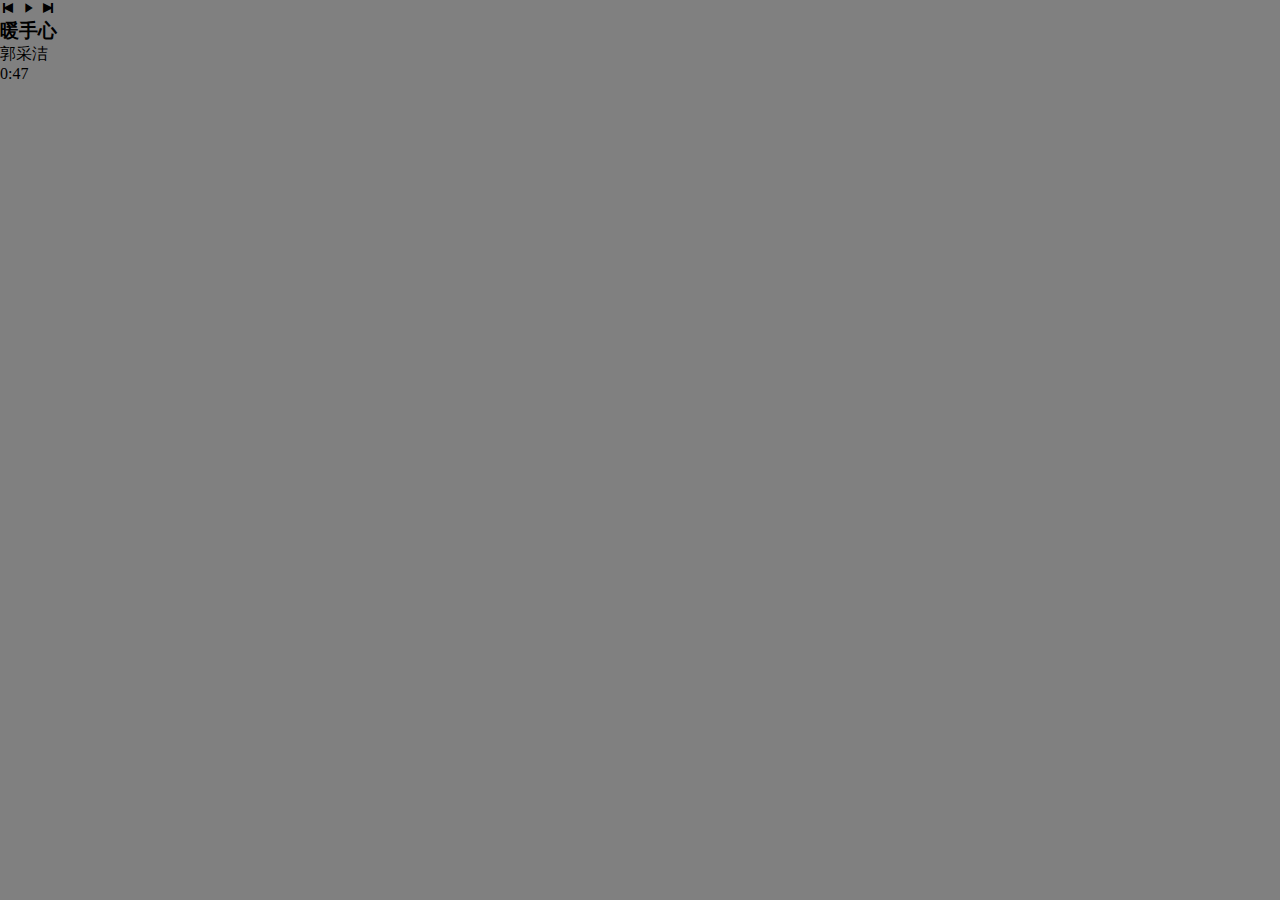
==== index.html @ 0612e877 "完成HTML和部分CSS" ====
<!DOCTYPE html>
<html lang="zh">
  <head>
    <meta charset="UTF-8" />
    <meta http-equiv="X-UA-Compatible" content="IE=edge" />
    <meta name="viewport" content="width=device-width, initial-scale=1.0" />
    <link rel="stylesheet" href="./css/index.css" />
    <link rel="stylesheet" href="./font/iconfont.css" />
    <title>music-player</title>
  </head>
  <body>
    <div class="cover"></div>
    <div class="player">
      <div class="main">
        <div class="buttons">
          <span class="iconfont icon-play-left"></span>
          <span class="iconfont icon-playing"></span>
          <span class="iconfont icon-play-right"></span>
        </div>
        <div class="texts">
          <h3>暖手心</h3>
          <p>郭采洁</p>
        </div>
      </div>
      <div class="bar">
        <div class="progress"></div>
      </div>
      <div class="time">0:47</div>
    </div>
  </body>
</html>
---- css/index.css ----
/* css reset */
* {
  margin: 0;
  padding: 0;
  box-sizing: border-box;
}
body {
  position: relative;
}
.cover {
  position: absolute;
  left: 0;
  top: 0;
  right: 0;
  bottom: 0;
  height: 100vh;
  z-index: -1;
  background-color: gray;
}
---- font/iconfont.css ----
@font-face {
  font-family: "iconfont"; /* Project id 3453580 */
  src: url("iconfont.woff2?t=1654524943323") format("woff2"),
    url("iconfont.woff?t=1654524943323") format("woff"),
    url("iconfont.ttf?t=1654524943323") format("truetype");
}

.iconfont {
  font-family: "iconfont" !important;
  font-size: 16px;
  font-style: normal;
  -webkit-font-smoothing: antialiased;
  -moz-osx-font-smoothing: grayscale;
}

.icon-playing:before {
  content: "\e6b0";
}

.icon-play-left:before {
  content: "\e628";
}

.icon-play-right:before {
  content: "\e62a";
}

.icon-pause:before {
  content: "\e606";
}
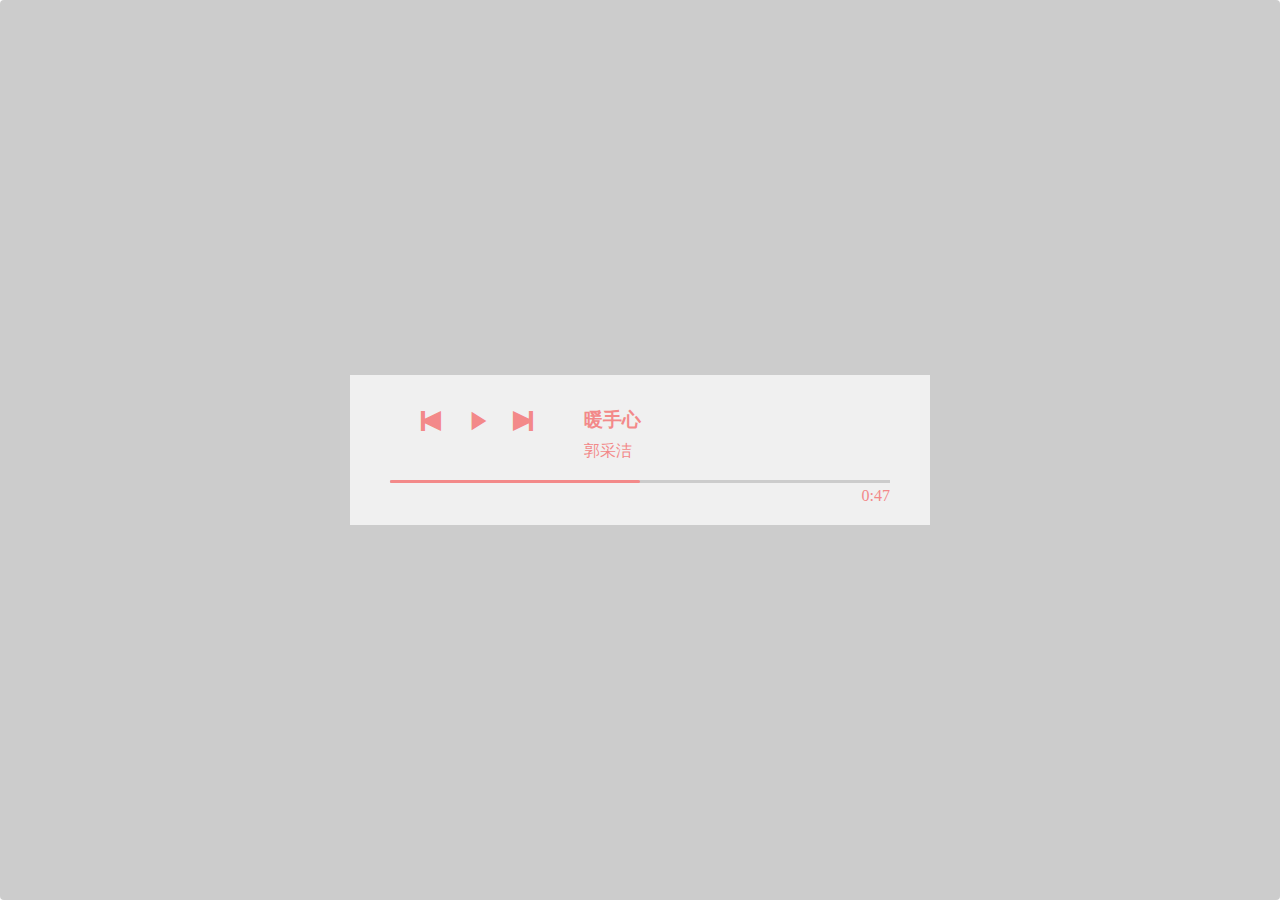
==== commit 3a053882: "完善CSS js获取播放按钮，完成播放暂停按钮的外观切换" ====
--- a/index.html
+++ b/index.html
@@ -27,5 +27,6 @@
       </div>
       <div class="time">0:47</div>
     </div>
+    <script src="js/index.js"></script>
   </body>
 </html>
--- a/css/index.css
+++ b/css/index.css
@@ -4,16 +4,72 @@
   padding: 0;
   box-sizing: border-box;
 }
+/* body */
 body {
   position: relative;
+  height: 100vh;
 }
+/* background */
 .cover {
   position: absolute;
   left: 0;
   top: 0;
   right: 0;
   bottom: 0;
-  height: 100vh;
   z-index: -1;
-  background-color: gray;
+  /* background: url(http://jirengu_1.gitee.io/music/if-you.png) center center
+    no-repeat; */
+  border-radius: 4px;
+  background-color: #ccc;
+  background-size: cover;
 }
+/* player */
+.player {
+  position: absolute;
+  top: 50%;
+  left: 50%;
+  transform: translate(-50%, -50%);
+  width: 580px;
+  padding: 20px 40px;
+  background: rgba(255, 255, 255, 0.7);
+  color: rgb(243, 137, 137);
+}
+.main {
+  display: flex;
+  /* align-items: center; */
+  margin-bottom: 18px;
+}
+.main .buttons {
+  margin: 10px 20px 0px 20px;
+}
+.main .buttons .iconfont {
+  margin: 0 5px;
+  font-size: 32px;
+  cursor: pointer;
+  transition: all 0.3;
+}
+
+.main .buttons .iconfont:hover {
+  opacity: 0.7;
+}
+.main .texts {
+  margin-left: 20px;
+}
+.main .texts h3 {
+  margin-top: 12px;
+  margin-bottom: 8px;
+}
+.player .bar {
+  height: 3px;
+  background-color: #ccc;
+}
+.player .bar .progress {
+  height: 100%;
+  width: 50%;
+  border-radius: 3px;
+  background-color: rgb(243, 137, 137);
+}
+.player .time {
+  text-align: right;
+  margin-top: 4px;
+}
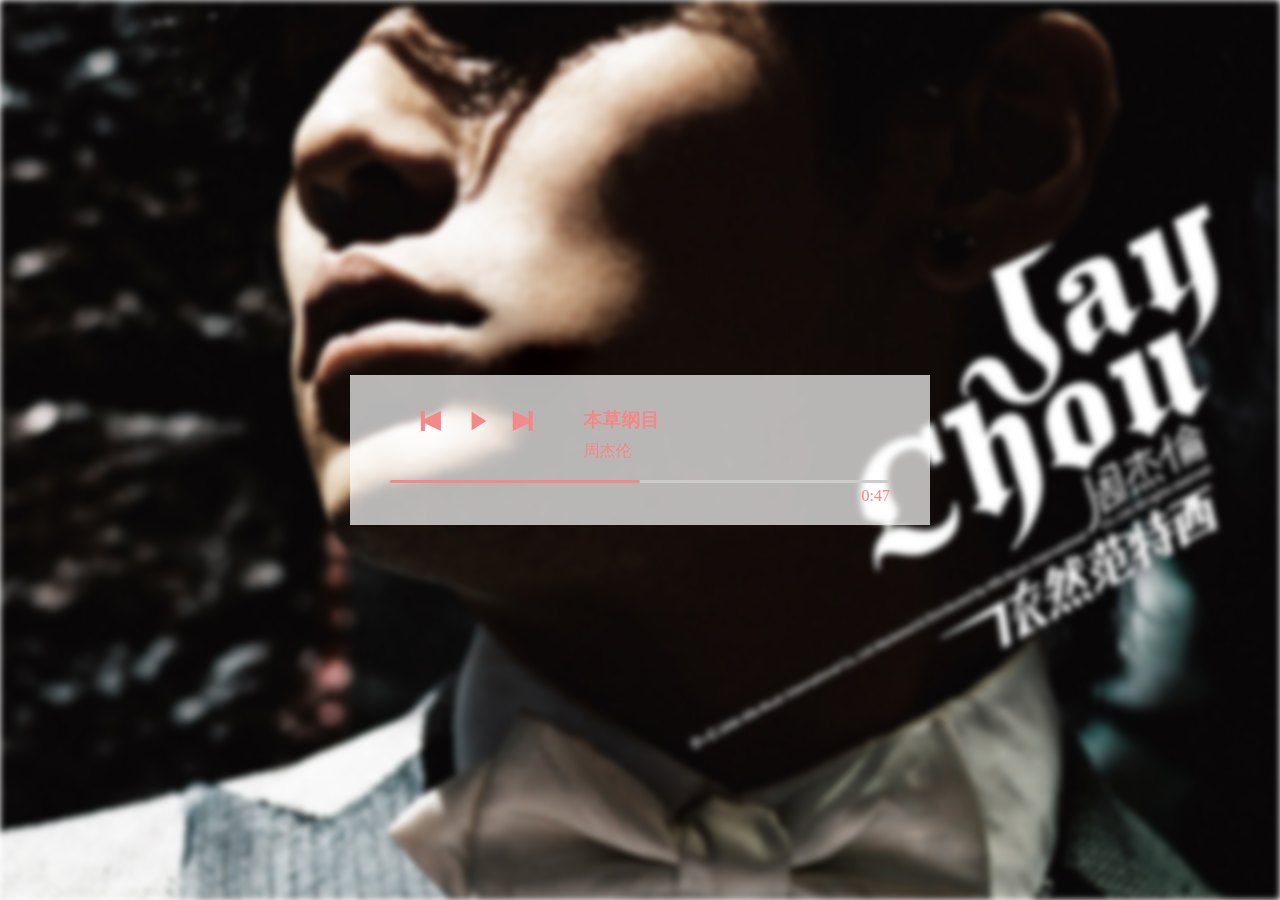
==== commit fed04a29: "修改CSS名称，使用Audio的API进行音乐控制" ====
--- a/index.html
+++ b/index.html
@@ -14,7 +14,7 @@
       <div class="main">
         <div class="buttons">
           <span class="iconfont icon-play-left"></span>
-          <span class="iconfont icon-playing"></span>
+          <span class="iconfont icon-play"></span>
           <span class="iconfont icon-play-right"></span>
         </div>
         <div class="texts">
--- a/css/index.css
+++ b/css/index.css
@@ -20,8 +20,9 @@
   /* background: url(http://jirengu_1.gitee.io/music/if-you.png) center center
     no-repeat; */
   border-radius: 4px;
-  background-color: #ccc;
+  background: url("../assets/bg-img/不再犹豫.jpg") center center no-repeat;
   background-size: cover;
+  filter: blur(3px);
 }
 /* player */
 .player {
@@ -59,6 +60,7 @@
   margin-top: 12px;
   margin-bottom: 8px;
 }
+/* player bar */
 .player .bar {
   height: 3px;
   background-color: #ccc;
--- a/font/iconfont.css
+++ b/font/iconfont.css
@@ -13,7 +13,7 @@
   -moz-osx-font-smoothing: grayscale;
 }
 
-.icon-playing:before {
+.icon-play:before {
   content: "\e6b0";
 }
 
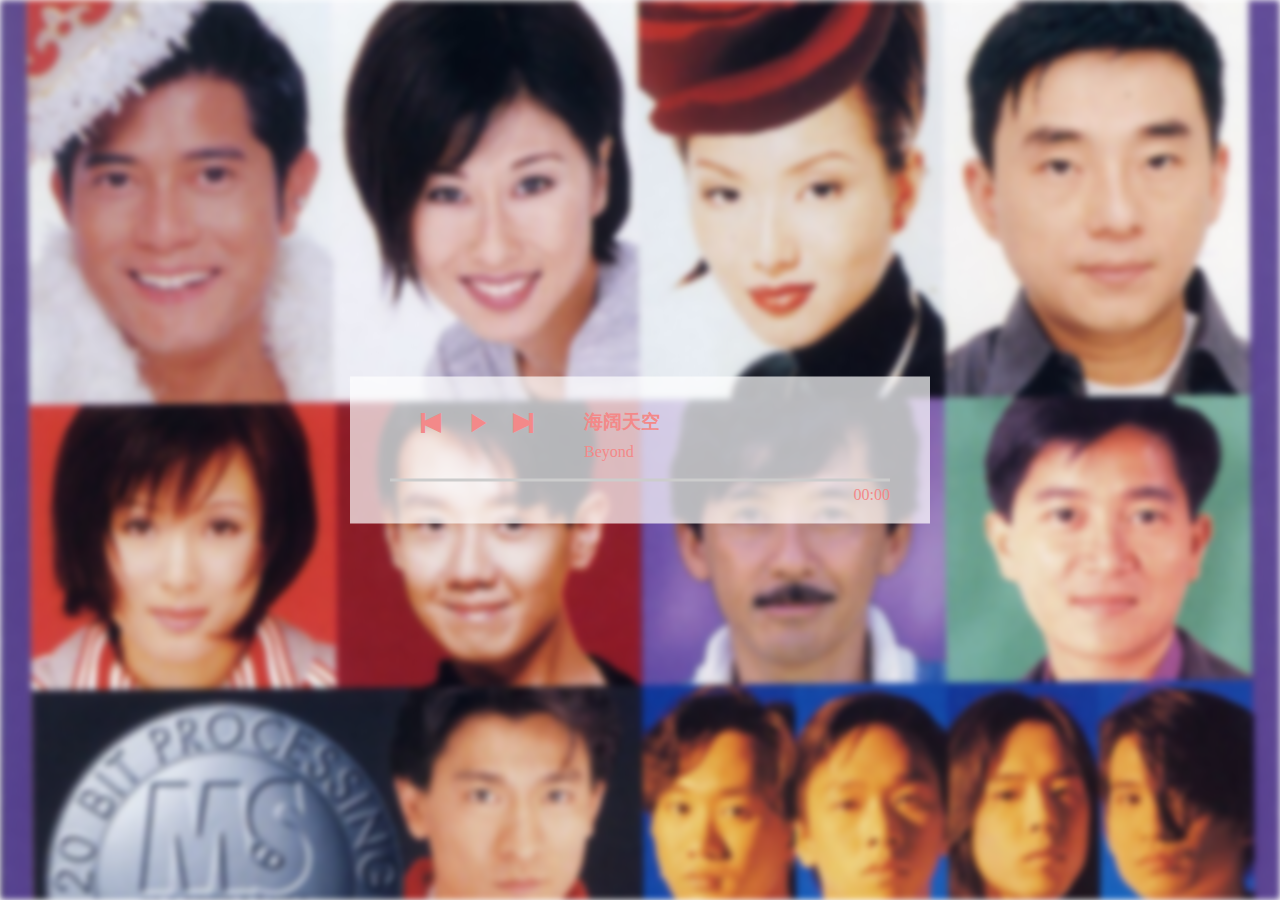
==== commit 96d074e1: "完善点击进度条，改变歌曲时间" ====
--- a/index.html
+++ b/index.html
@@ -4,6 +4,7 @@
     <meta charset="UTF-8" />
     <meta http-equiv="X-UA-Compatible" content="IE=edge" />
     <meta name="viewport" content="width=device-width, initial-scale=1.0" />
+    <link rel="shortcut icon" href="favicon.ico" />
     <link rel="stylesheet" href="./css/index.css" />
     <link rel="stylesheet" href="./font/iconfont.css" />
     <title>music-player</title>
@@ -25,7 +26,7 @@
       <div class="bar">
         <div class="progress"></div>
       </div>
-      <div class="time">0:47</div>
+      <div class="time">00:00</div>
     </div>
     <script src="js/index.js"></script>
   </body>
--- a/css/index.css
+++ b/css/index.css
@@ -17,10 +17,8 @@
   right: 0;
   bottom: 0;
   z-index: -1;
-  /* background: url(http://jirengu_1.gitee.io/music/if-you.png) center center
-    no-repeat; */
   border-radius: 4px;
-  background: url("../assets/bg-img/不再犹豫.jpg") center center no-repeat;
+  background: center center no-repeat;
   background-size: cover;
   filter: blur(3px);
 }
@@ -64,10 +62,11 @@
 .player .bar {
   height: 3px;
   background-color: #ccc;
+  cursor: pointer;
 }
 .player .bar .progress {
   height: 100%;
-  width: 50%;
+  width: 0%;
   border-radius: 3px;
   background-color: rgb(243, 137, 137);
 }
